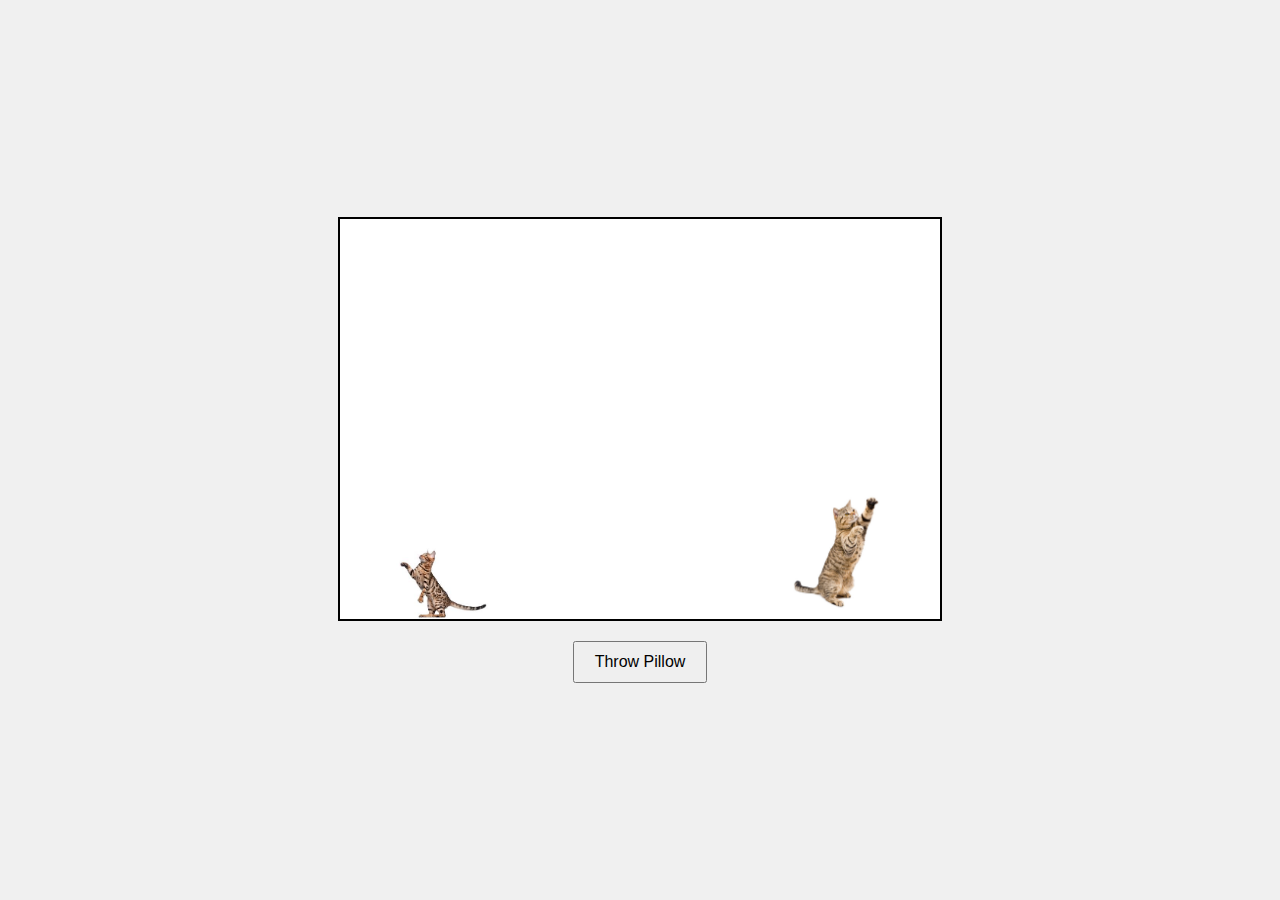
==== index.html @ a8e2c368 "throw pillow" ====
<!DOCTYPE html>
<html lang="en">
<head>
    <meta charset="UTF-8">
    <meta name="viewport" content="width=device-width, initial-scale=1.0">
    <title>Virtual Pillow Fight for Cats</title>
    <link rel="stylesheet" href="style.css">
</head>
<body>
    <div id="game-area">
        <img id="cat1" src="cat1.jpeg" alt="Cat 1">
        <img id="cat2" src="cat2.jpg" alt="Cat 2">
    </div>
    <button id="throw-pillow">Throw Pillow</button>
    <script src="script.js"></script>
</body>
</html>
---- style.css ----
body {
    display: flex;
    flex-direction: column;
    align-items: center;
    justify-content: center;
    height: 100vh;
    background-color: #f0f0f0;
    margin: 0;
}

#game-area {
    position: relative;
    width: 600px;
    height: 400px;
    border: 2px solid #000;
    background-color: #fff;
}

#cat1, #cat2 {
    position: absolute;
    bottom: 0;
    width: 100px;
}

#cat1 {
    left: 50px;
}

#cat2 {
    right: 50px;
}

#throw-pillow {
    margin-top: 20px;
    padding: 10px 20px;
    font-size: 16px;
}

.pillow {
    position: absolute;
    width: 50px;
    height: 30px;
    background-color: #f5f5dc;
    border: 2px solid #ccc;
    border-radius: 10px;
    bottom: 50px;
    left: calc(50% - 25px);
}
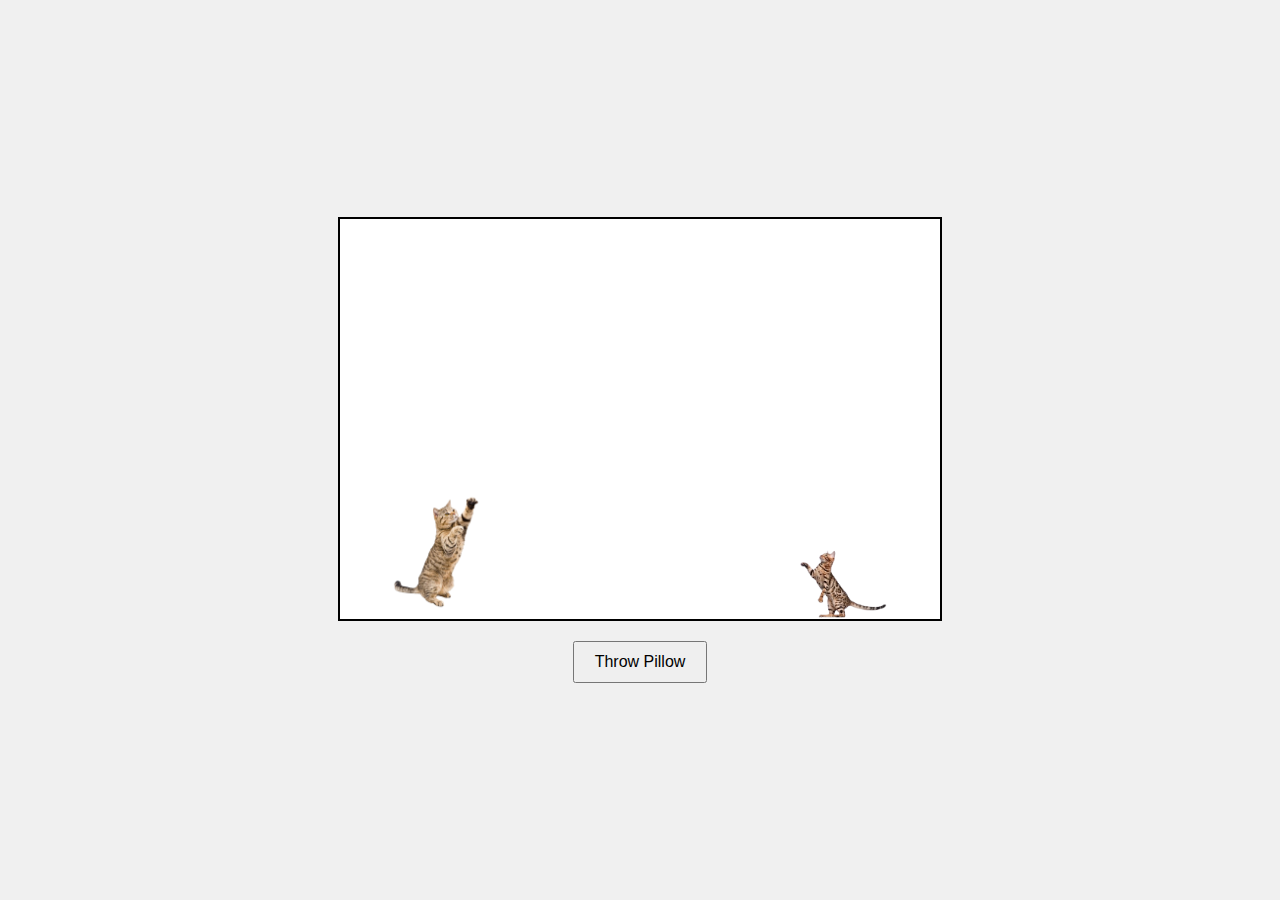
==== commit 160a6c6d: "pillow move in projectile motion(upward)" ====
--- a/index.html
+++ b/index.html
@@ -8,10 +8,10 @@
 </head>
 <body>
     <div id="game-area">
-        <img id="cat1" src="cat1.jpeg" alt="Cat 1">
-        <img id="cat2" src="cat2.jpg" alt="Cat 2">
+        <img id="cat1" src="cat1.png" alt="Cat 1">
+        <img id="cat2" src="cat2.png" alt="Cat 2">
     </div>
     <button id="throw-pillow">Throw Pillow</button>
     <script src="script.js"></script>
 </body>
-</html>
+</html>--- a/style.css
+++ b/style.css
@@ -43,6 +43,6 @@
     background-color: #f5f5dc;
     border: 2px solid #ccc;
     border-radius: 10px;
-    bottom: 50px;
-    left: calc(50% - 25px);
-}
+    bottom: 80px;
+    left: 75px;
+}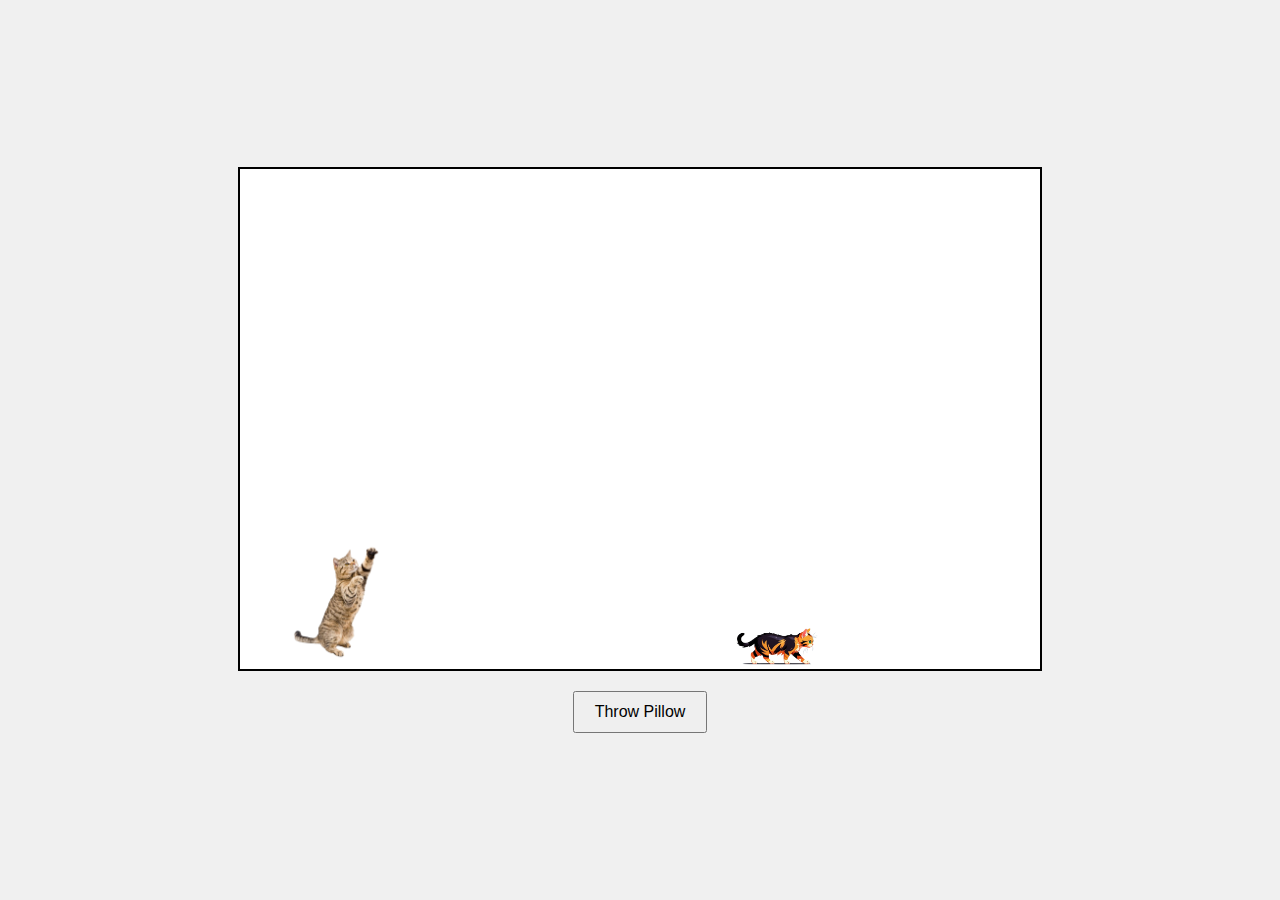
==== commit c3f6497f: "hit the cat" ====
--- a/index.html
+++ b/index.html
@@ -8,10 +8,11 @@
 </head>
 <body>
     <div id="game-area">
-        <img id="cat1" src="cat1.png" alt="Cat 1">
-        <img id="cat2" src="cat2.png" alt="Cat 2">
+        <img id="cat1" src="src/img/cat1.png" alt="Cat 1">
+        <img id="cat2" src="src/img/walking.png" alt="Cat 2">
     </div>
     <button id="throw-pillow">Throw Pillow</button>
+    <audio id="meow-sound" src="src/meow.wav"></audio>
     <script src="script.js"></script>
 </body>
-</html>+</html>
--- a/style.css
+++ b/style.css
@@ -10,10 +10,11 @@
 
 #game-area {
     position: relative;
-    width: 600px;
-    height: 400px;
+    width: 800px;
+    height: 500px;
     border: 2px solid #000;
     background-color: #fff;
+    overflow: hidden;
 }
 
 #cat1, #cat2 {
@@ -27,7 +28,7 @@
 }
 
 #cat2 {
-    right: 50px;
+    left: 650px;
 }
 
 #throw-pillow {
@@ -38,11 +39,11 @@
 
 .pillow {
     position: absolute;
-    width: 50px;
-    height: 30px;
+    width: 30px;
+    height: 20px;
     background-color: #f5f5dc;
     border: 2px solid #ccc;
     border-radius: 10px;
     bottom: 80px;
     left: 75px;
-}+}
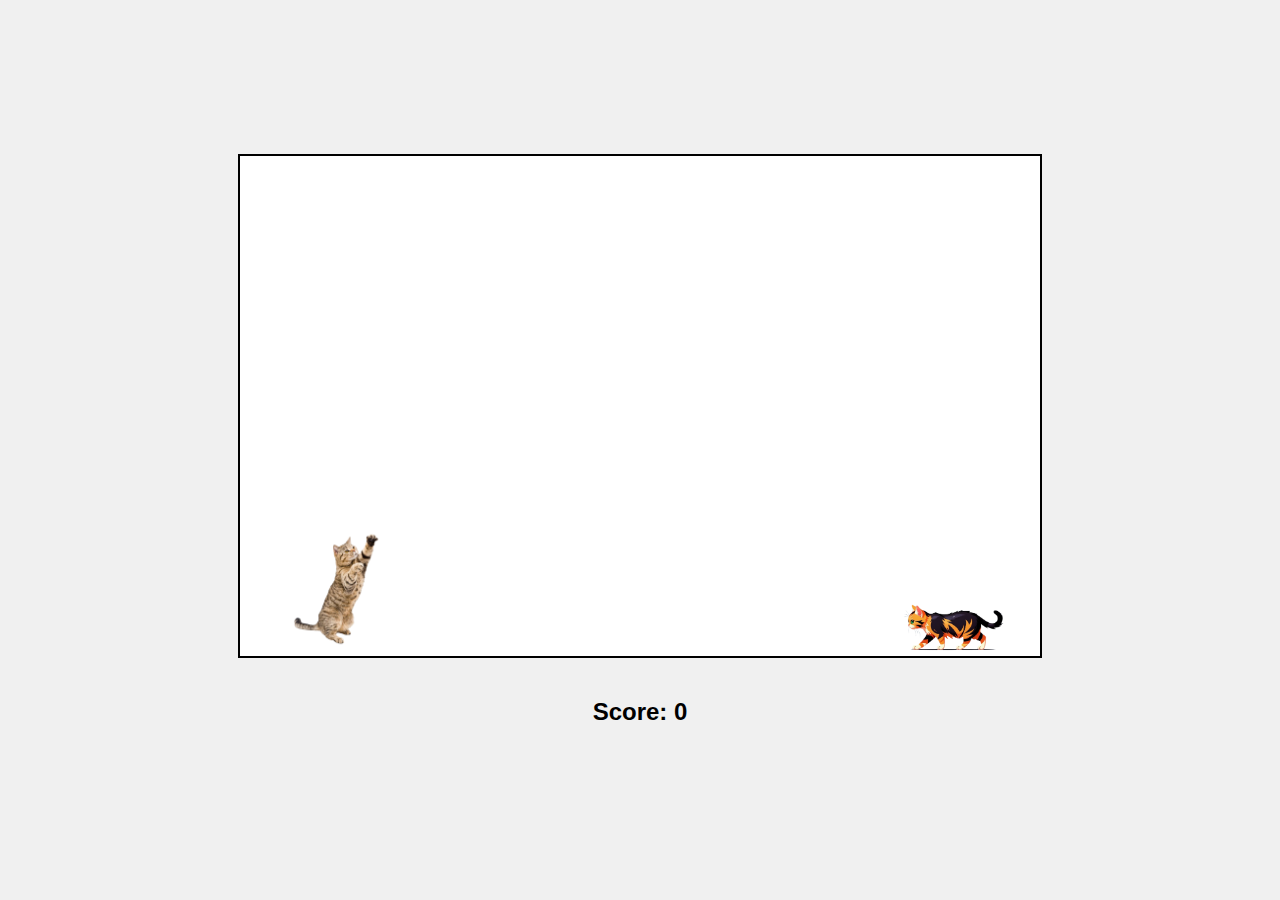
==== commit dd8b8719: "fixing bug" ====
--- a/index.html
+++ b/index.html
@@ -11,8 +11,15 @@
         <img id="cat1" src="src/img/cat1.png" alt="Cat 1">
         <img id="cat2" src="src/img/walking.png" alt="Cat 2">
     </div>
-    <button id="throw-pillow">Throw Pillow</button>
     <audio id="meow-sound" src="src/meow.wav"></audio>
+    <div id="score-board">
+        <h2>Score: <span id="score">0</span></h2>
+    </div>
+    <div id="game-over-card" class="hidden">
+        <h2>Game Over!</h2>
+        <p>Your score: <span id="final-score">0</span></p>
+        <button id="restart-game">Restart Game</button>
+    </div>
     <script src="script.js"></script>
 </body>
 </html>
--- a/style.css
+++ b/style.css
@@ -6,6 +6,7 @@
     height: 100vh;
     background-color: #f0f0f0;
     margin: 0;
+    font-family: Arial, sans-serif;
 }
 
 #game-area {
@@ -21,6 +22,7 @@
     position: absolute;
     bottom: 0;
     width: 100px;
+    cursor: pointer;
 }
 
 #cat1 {
@@ -29,12 +31,6 @@
 
 #cat2 {
     left: 650px;
-}
-
-#throw-pillow {
-    margin-top: 20px;
-    padding: 10px 20px;
-    font-size: 16px;
 }
 
 .pillow {
@@ -47,3 +43,32 @@
     bottom: 80px;
     left: 75px;
 }
+
+#score-board {
+    margin-top: 20px;
+    text-align: center;
+}
+
+#game-over-card {
+    position: absolute;
+    top: 50%;
+    left: 50%;
+    transform: translate(-50%, -50%);
+    padding: 20px;
+    background-color: #fff;
+    border: 2px solid #000;
+    text-align: center;
+    display: none;
+    box-shadow: 0 0 10px rgba(0, 0, 0, 0.5);
+}
+
+#restart-game {
+    margin-top: 10px;
+    padding: 10px 20px;
+    font-size: 16px;
+    cursor: pointer;
+}
+
+.hidden {
+    display: none;
+}
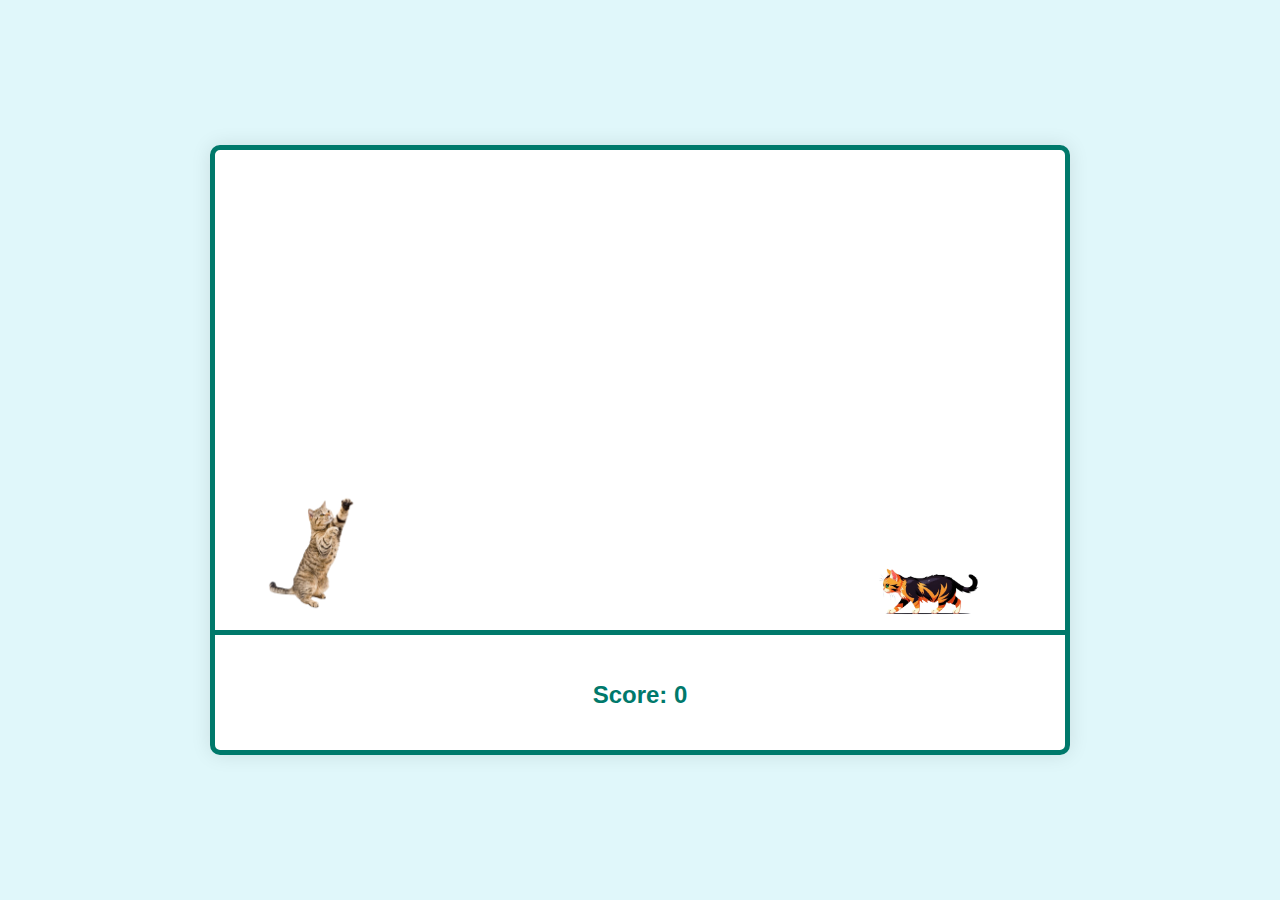
==== commit 6254cbf2: "complete v1" ====
--- a/index.html
+++ b/index.html
@@ -7,19 +7,21 @@
     <link rel="stylesheet" href="style.css">
 </head>
 <body>
-    <div id="game-area">
-        <img id="cat1" src="src/img/cat1.png" alt="Cat 1">
-        <img id="cat2" src="src/img/walking.png" alt="Cat 2">
+    <div id="game-container">
+        <div id="game-area">
+            <img id="cat1" src="src/img/cat1.png" alt="Cat 1">
+            <img id="cat2" src="src/img/walking.png" alt="Cat 2">
+        </div>
+        <div id="score-board">
+            <h2>Score: <span id="score">0</span></h2>
+        </div>
+        <div id="game-over-card" class="hidden">
+            <h2>Game Over!</h2>
+            <p>Your score: <span id="final-score">0</span></p>
+            <button id="restart-game">Restart Game</button>
+        </div>
     </div>
     <audio id="meow-sound" src="src/meow.wav"></audio>
-    <div id="score-board">
-        <h2>Score: <span id="score">0</span></h2>
-    </div>
-    <div id="game-over-card" class="hidden">
-        <h2>Game Over!</h2>
-        <p>Your score: <span id="final-score">0</span></p>
-        <button id="restart-game">Restart Game</button>
-    </div>
     <script src="script.js"></script>
 </body>
 </html>
--- a/style.css
+++ b/style.css
@@ -1,26 +1,35 @@
 body {
     display: flex;
-    flex-direction: column;
+    justify-content: center;
     align-items: center;
-    justify-content: center;
     height: 100vh;
-    background-color: #f0f0f0;
+    background-color: #e0f7fa;
     margin: 0;
-    font-family: Arial, sans-serif;
+    font-family: 'Arial', sans-serif;
+}
+
+#game-container {
+    position: relative;
+    width: 850px;
+    height: 600px;
+    background-color: #ffffff;
+    border: 5px solid #00796b;
+    border-radius: 10px;
+    box-shadow: 0px 0px 20px rgba(0, 0, 0, 0.1);
+    overflow: hidden;
 }
 
 #game-area {
     position: relative;
-    width: 800px;
-    height: 500px;
-    border: 2px solid #000;
-    background-color: #fff;
-    overflow: hidden;
+    width: 100%;
+    height: 80%;
+    background-size: cover;
+    border-bottom: 5px solid #00796b;
 }
 
 #cat1, #cat2 {
     position: absolute;
-    bottom: 0;
+    bottom: 10px;
     width: 100px;
     cursor: pointer;
 }
@@ -35,18 +44,24 @@
 
 .pillow {
     position: absolute;
-    width: 30px;
-    height: 20px;
-    background-color: #f5f5dc;
-    border: 2px solid #ccc;
-    border-radius: 10px;
+    width: 40px;
+    height: 30px;
+    background: url('src/img/pillow.png') no-repeat center center;
+    background-size: cover;
     bottom: 80px;
     left: 75px;
 }
 
 #score-board {
-    margin-top: 20px;
-    text-align: center;
+    display: flex;
+    justify-content: center;
+    align-items: center;
+    height: 20%;
+}
+
+#score-board h2 {
+    margin: 0;
+    color: #00796b;
 }
 
 #game-over-card {
@@ -55,18 +70,33 @@
     left: 50%;
     transform: translate(-50%, -50%);
     padding: 20px;
-    background-color: #fff;
-    border: 2px solid #000;
+    background-color: #ffffff;
+    border: 3px solid #00796b;
+    border-radius: 10px;
     text-align: center;
     display: none;
-    box-shadow: 0 0 10px rgba(0, 0, 0, 0.5);
+    box-shadow: 0px 0px 20px rgba(0, 0, 0, 0.2);
+}
+
+#game-over-card h2 {
+    margin: 0;
+    color: #d32f2f;
 }
 
 #restart-game {
-    margin-top: 10px;
+    margin-top: 20px;
     padding: 10px 20px;
     font-size: 16px;
+    color: #ffffff;
+    background-color: #00796b;
+    border: none;
+    border-radius: 5px;
     cursor: pointer;
+    transition: background-color 0.3s ease;
+}
+
+#restart-game:hover {
+    background-color: #004d40;
 }
 
 .hidden {
